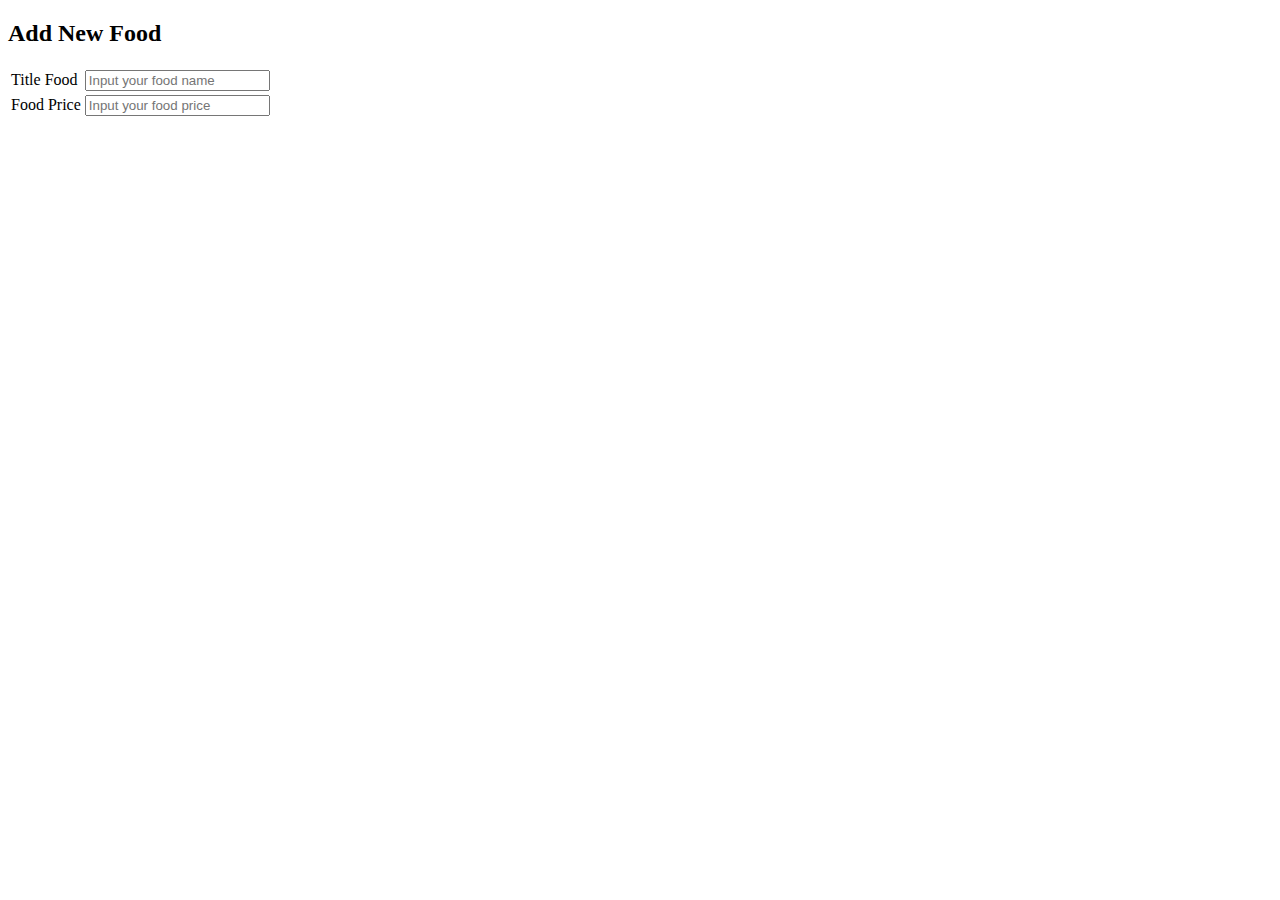
==== html/addfood.html @ 72e3466d "Initial Commit" ====
<!DOCTYPE html>
<html>
<head>
	<link rel="stylesheet" type="text/css" href="style.css">
	<title>Go Food</title>
</head>
<body>
	<h2>Add New Food</h2>
	<form>
		<table>
			<tr>
				<td>
					<label for="food-name">Title Food</label>
				</td>
				<td>
					<input type="text" name="title" placeholder="Input your food name"><br>
				</td>
			</tr>
			<tr>
				<td>
					<label for="food-name">Food Price</label>
				</td>
				<td>
					<input type="text" name="price"placeholder="Input your food price">
				</td>
			</tr>
		</table>
	</form>
</body>
</html>
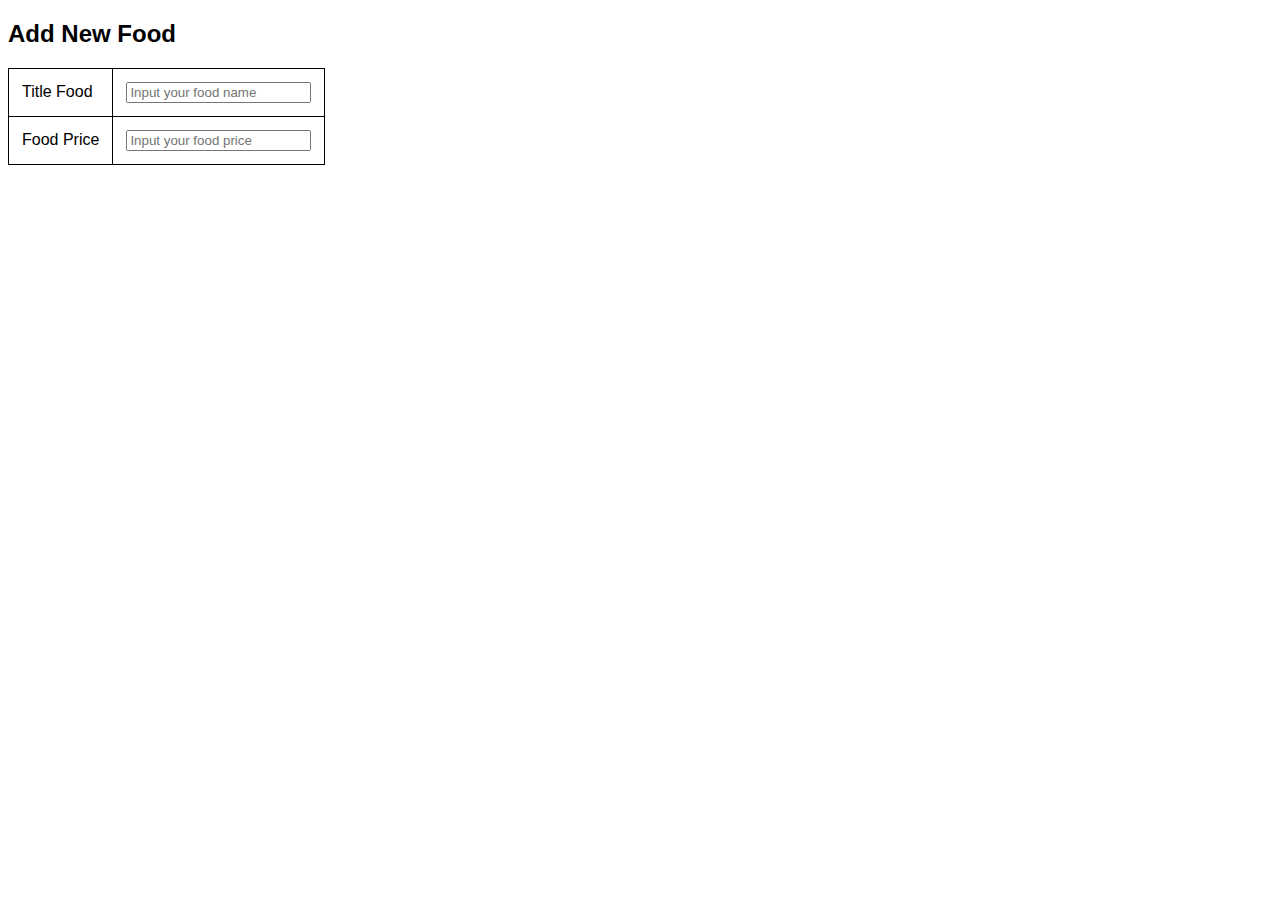
==== commit 803601c7: "Initial Commit" ====
--- a/html/addfood.html
+++ b/html/addfood.html
@@ -1,8 +1,8 @@
 <!DOCTYPE html>
 <html>
 <head>
-	<link rel="stylesheet" type="text/css" href="style.css">
-	<title>Go Food</title>
+	<link rel="stylesheet" type="text/css" href="../css/style.css">
+	<title>Foodish</title>
 </head>
 <body>
 	<h2>Add New Food</h2>
@@ -27,4 +27,4 @@
 		</table>
 	</form>
 </body>
-</html>+</html> --- a/css/style.css
+++ b/css/style.css
@@ -0,0 +1,16 @@
+* {
+	font-family: Arial, Helvetica, sans-serif;
+}
+
+table, tr, th, td {
+	border: 1px solid black;
+	border-collapse: collapse;
+}
+
+tr, th, td {
+	padding: 13px;
+}
+
+a {
+	text-decoration: none;
+}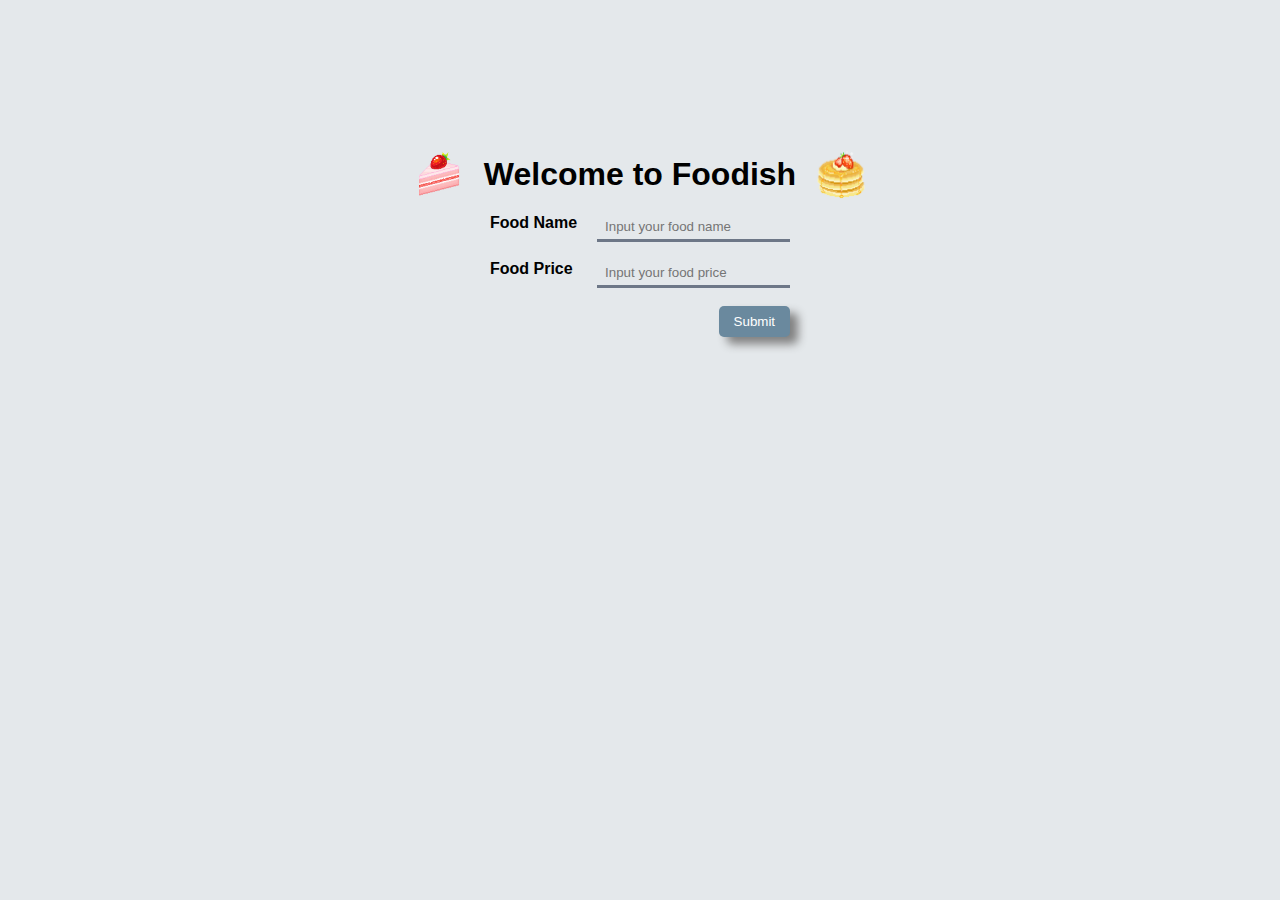
==== commit e7561c7f: "add styling" ====
--- a/html/addfood.html
+++ b/html/addfood.html
@@ -4,27 +4,25 @@
 	<link rel="stylesheet" type="text/css" href="../css/style.css">
 	<title>Foodish</title>
 </head>
-<body>
-	<h2>Add New Food</h2>
+<body class="secondary">
+	<div class="title"> 
+		<img src="../assets/shortcake.gif" width="50" height="50">
+		<h1 class="header-title">Welcome to Foodish</h1>
+		<img src="../assets/pancake.gif" width="50" height="50">
+	</div>
+
 	<form>
-		<table>
-			<tr>
-				<td>
-					<label for="food-name">Title Food</label>
-				</td>
-				<td>
-					<input type="text" name="title" placeholder="Input your food name"><br>
-				</td>
-			</tr>
-			<tr>
-				<td>
-					<label for="food-name">Food Price</label>
-				</td>
-				<td>
-					<input type="text" name="price"placeholder="Input your food price">
-				</td>
-			</tr>
-		</table>
+		<div class="input-form"> 
+			<label for="food-name"><b>Food Name</b></label>
+			<input type="text" name="title" placeholder="Input your food name"><br>
+		</div>
+		<br>
+		<div class="input-form"> 
+			<label for="food-name"><b>Food Price</b></label>
+			<input type="text" name="price"placeholder="Input your food price">
+		</div>
+		<br>
+		<input type="submit" name="submit" class="btn" id="btn-add-food">
 	</form>
 </body>
 </html> --- a/css/style.css
+++ b/css/style.css
@@ -1,5 +1,93 @@
-* {
+body {
 	font-family: Arial, Helvetica, sans-serif;
+	display: flex;
+	flex-direction: column;
+	align-items: center;
+	justify-content: center;
+}
+
+.primary {
+	background-color: #e4e8eb;
+}
+
+.secondary {
+	background-color: #e4e8eb;
+}
+
+.title {
+	margin-top: 10%;
+	display: flex;
+	flex-direction: row;
+	align-items: center;
+	justify-content: center;
+}
+
+.title img {
+	padding-left: 20px;
+	padding-right: 20px;
+}
+
+.btn {
+	border: none;
+	padding: 8px 15px;
+	color: white;
+	border-radius: 5px;
+	background-color: #6a899e;
+	box-shadow: 8px 7px 10px grey;
+	transition: 1s;
+	outline-width: 0;
+}
+
+.btn:hover {
+	background-color: #d9869b;
+	padding: 15px 22px;
+	color: white;
+	box-shadow: 8px 7px 10px grey;
+}
+
+.btn:focus {
+	background-color: #d9869b;
+	padding: 15px 22px;
+	color: white;
+	box-shadow: 8px 7px 10px grey;
+}
+
+#form-food > tr > th {
+	border: none;
+}
+
+.input-form {
+	display: flex;
+	justify-content: space-between;
+	align-content: baseline;
+}
+
+.input-form label {
+	margin-right: 20px;
+}
+
+.input-form input {
+	padding: 5px 8px;
+	border: none;
+	border-bottom: 3px solid #6d7787;
+	background: transparent;
+}
+
+
+.input-form input:hover  {
+	border-radius: 5px;
+	border: 3px solid #d9869b;
+	outline-width: 0;
+}
+
+.input-form input:focus  {
+	border-radius: 5px;
+	border: 3px solid #d9869b;
+	outline-width: 0;
+}
+
+#btn-add-food {
+	float: right;
 }
 
 table, tr, th, td {
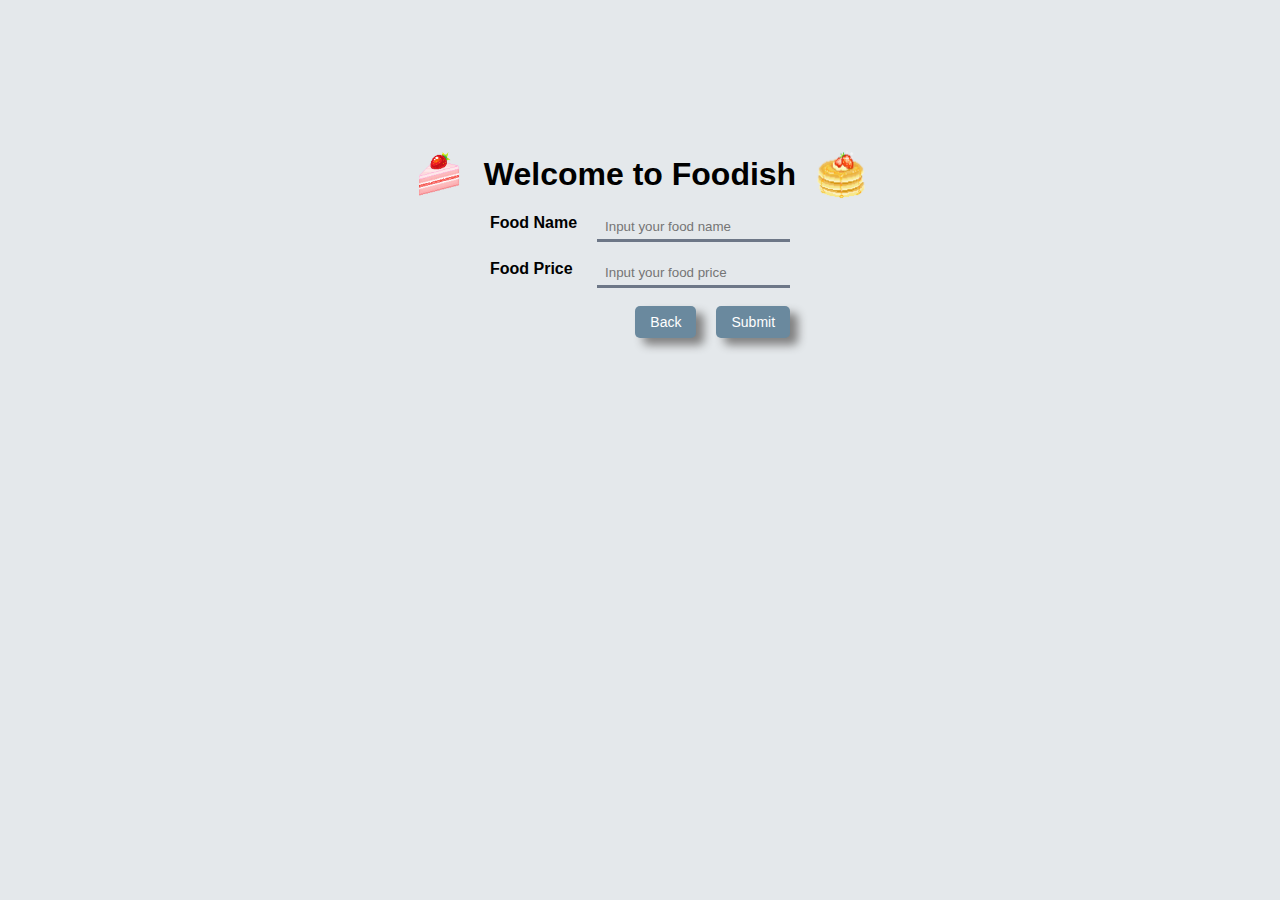
==== commit b2fc16c2: "add data dummy" ====
--- a/html/addfood.html
+++ b/html/addfood.html
@@ -14,15 +14,45 @@
 	<form>
 		<div class="input-form"> 
 			<label for="food-name"><b>Food Name</b></label>
-			<input type="text" name="title" placeholder="Input your food name"><br>
+			<input type="text" name="title" id="input-food-title" placeholder="Input your food name"><br>
 		</div>
 		<br>
 		<div class="input-form"> 
 			<label for="food-name"><b>Food Price</b></label>
-			<input type="text" name="price"placeholder="Input your food price">
+			<input type="text" name="price" id="input-food-price" placeholder="Input your food price">
 		</div>
 		<br>
-		<input type="submit" name="submit" class="btn" id="btn-add-food">
+		<input type="submit" name="submit" class="btn right" id="btn-add-food">
+		<a href="../index.html" class="btn right">Back</a>
 	</form>
+	<script type="text/javascript">
+		let foods = [
+			{
+				'name': "Burger",
+				'price': 20000
+			},
+			{
+				'name': "Pancake",
+				'price': 29000
+			},
+			{
+				'name': "Steak",
+				'price': 49000
+			}
+		]
+		let params = new URLSearchParams(window.location.search);
+		let idx = params.get('id');
+		let type = params.get('type');
+		if(idx !== null) {
+			document.querySelector("#input-food-title").value = foods[idx-1].name;
+			document.querySelector("#input-food-price").value = foods[idx-1].price;
+		}
+
+		if (type == "show") {
+			document.querySelector("#btn-add-food").style.display="none";
+			document.querySelector("#input-food-title").disabled=true;
+			document.querySelector("#input-food-price").disabled=true;
+		}
+	</script>
 </body>
 </html> --- a/css/style.css
+++ b/css/style.css
@@ -36,6 +36,7 @@
 	box-shadow: 8px 7px 10px grey;
 	transition: 1s;
 	outline-width: 0;
+	font-size: 14px;
 }
 
 .btn:hover {
@@ -86,7 +87,8 @@
 	outline-width: 0;
 }
 
-#btn-add-food {
+.right {
+	margin-left: 20px;
 	float: right;
 }
 
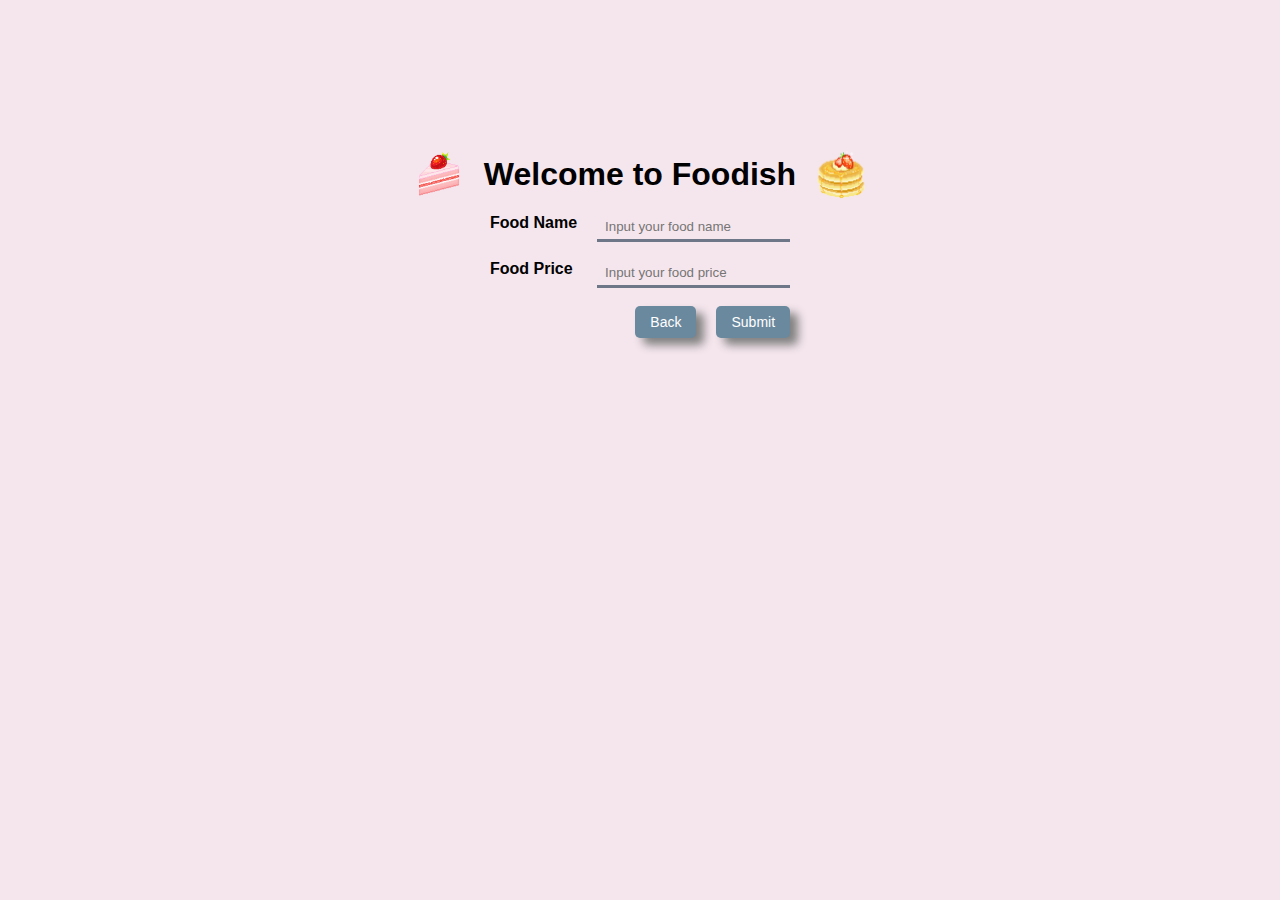
==== commit 351b631c: "change secondary color" ====
--- a/html/addfood.html
+++ b/html/addfood.html
@@ -53,6 +53,11 @@
 			document.querySelector("#input-food-title").disabled=true;
 			document.querySelector("#input-food-price").disabled=true;
 		}
+
+		function goToMenu() {
+			window.location.href = "../index.html";
+			window.location.reload();
+		}
 	</script>
 </body>
 </html> --- a/css/style.css
+++ b/css/style.css
@@ -11,7 +11,7 @@
 }
 
 .secondary {
-	background-color: #e4e8eb;
+	background-color: #f5e6ed;
 }
 
 .title {
